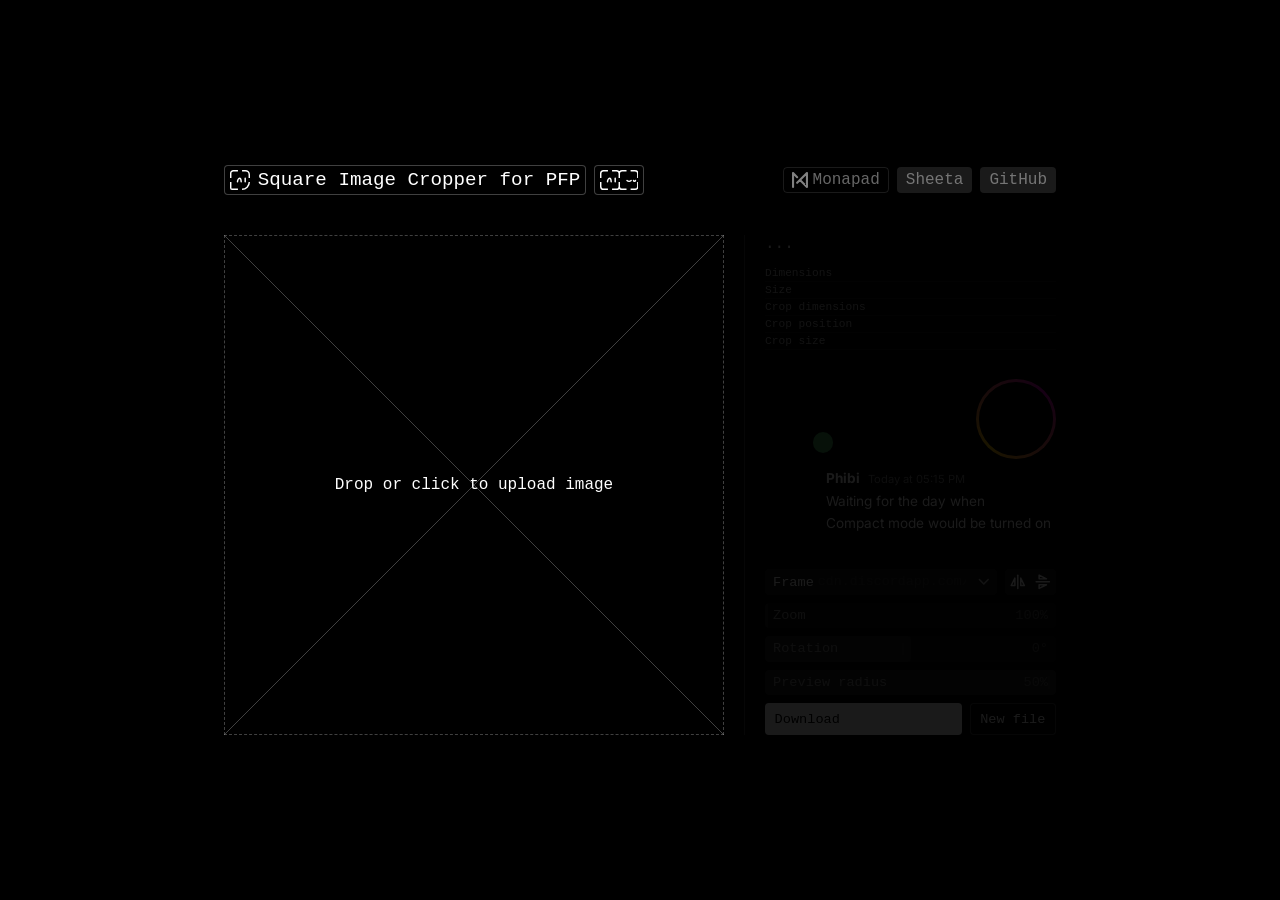
==== index.html @ 6162e7ca "merger update: reading mode, navigator, optimizations" ====
<!doctype html>
<html lang="ja">
  <head>
    <meta charset="UTF-8" />
    <meta name="viewport" content="width=device-width, initial-scale=1.0" />
    <meta name="google-site-verification" content="CbYcYiYRBtqbBzRcFrgow4wD0aZR5AceysXb3puyV5M" />
    <meta
      name="description"
      content="This website lets you crop images into a square while previewing how your icon will look as a social media profile picture."
    />
    <meta property="og:title" content="Free Square Image Cropper for Profile Pictures & Icons" />
    <meta
      property="og:description"
      content="This website lets you crop images into a square while previewing how your icon will look as a social media profile picture."
    />
    <meta property="og:type" content="website" />
    <meta property="og:url" content="https://sheetau.github.io/pfpcropper/" />
    <meta property="og:image" content="https://sheetau.github.io/pfpcropper/preview.png?v=2" />
    <meta property="og:image:secure_url" content="https://sheetau.github.io/pfpcropper/preview.png?v=2" />
    <meta property="og:image:type" content="image/png" />
    <meta name="twitter:card" content="summary_large_image" />
    <meta name="twitter:image" content="https://sheetau.github.io/pfpcropper/preview.png?v=2" />
    <script async src="https://www.googletagmanager.com/gtag/js?id=G-T2XVRM7D37"></script>
    <script>
      window.dataLayer = window.dataLayer || [];
      function gtag() {
        dataLayer.push(arguments);
      }
      gtag("js", new Date());
      gtag("config", "G-T2XVRM7D37");
    </script>

    <title>Free Square Image Cropper for Profile Pictures &amp; Icons</title>
    <link
      rel="icon"
      type="image/svg+xml"
      href='data:image/svg+xml,%3Csvg xmlns="http://www.w3.org/2000/svg" viewBox="0 0 27.68 27.68"%3E%3Cpath d="M11 1H4.64A3.64 3.64 0 0 0 1 4.64V11M1 16.68v8.18c0 1 .81 1.82 1.82 1.82H11M26.68 11V6.45A5.45 5.45 0 0 0 21.23 1h-4.55M16.68 26.68c5.52 0 10-4.48 10-10" fill="none" stroke="%23fff" stroke-miterlimit="10" stroke-width="2"/%3E%3Cpath d="M21.03 11.38v4.91M10.4 16.24c.04-1.79 1.13-4.71 2.93-4.71 1.36 0 2.01 1.84 2.15 4.77" fill="none" stroke="%23fff" stroke-linecap="round" stroke-miterlimit="10" stroke-width="2"/%3E%3C/svg%3E'
    />
    <link rel="preload" href="https://pvinis.github.io/iosevka-webfont/3.4.1/iosevka.css" as="style" />
    <link rel="stylesheet" href="https://pvinis.github.io/iosevka-webfont/3.4.1/iosevka.css" />
    <link rel="stylesheet" href="./shared.css" />
    <style>
      /* Reset */
      * {
        box-sizing: border-box;
        margin: 0;
        padding: 0;
      }

      /* Utilities */
      .u-flex {
        display: flex;
      }
      .u-inline-center {
        display: inline-flex;
        align-items: center;
        justify-content: center;
      }
      .u-center {
        align-items: center;
        justify-content: center;
      }
      .u-between {
        justify-content: space-between;
      }
      .u-column {
        flex-direction: column;
      }
      .u-wrap {
        flex-wrap: wrap;
      }
      .u-full {
        width: var(--size-full);
      }
      .u-fill {
        width: var(--size-full);
        height: var(--size-full);
      }
      .u-relative {
        position: relative;
      }
      .u-absolute {
        position: absolute;
      }
      .u-overflow-hidden {
        overflow: hidden;
      }
      .u-radius-sm {
        border-radius: var(--radius-sm);
      }
      .u-radius-xs {
        border-radius: var(--radius-xs);
      }
      .u-round {
        border-radius: var(--radius-full);
      }
      .u-clickable {
        cursor: pointer;
      }
      .u-no-border {
        border: none;
      }
      .u-control-bg {
        background: var(--color-white-10);
      }
      .u-text-muted {
        color: var(--color-text-muted);
      }
      .u-transition-bg {
        transition: var(--transition-background);
      }
      .u-transition-opacity {
        transition: var(--transition-opacity);
      }
      .u-icon-sm {
        width: var(--size-icon-sm);
        height: var(--size-icon-sm);
      }
      .u-plain-link {
        color: inherit;
        text-decoration: none;
      }
      .u-panel-section {
        width: var(--size-full);
      }
      .u-preview-avatar {
        position: relative;
        width: var(--size-social-avatar);
        height: var(--size-social-avatar);
        border-radius: var(--radius-full);
        cursor: pointer;
        transition: var(--transition-opacity);
      }
      .u-preview-avatar:hover {
        opacity: 0.75;
      }
      .u-icon-button {
        display: flex;
        align-items: center;
        justify-content: center;
        height: var(--size-full);
        width: var(--size-control-height);
        background: transparent;
        border: none;
        cursor: pointer;
      }

      /* Page shell */
      body {
        min-height: 100vh;
        padding: var(--space-5xl);
        display: flex;
        align-items: center;
        justify-content: center;
        background: var(--color-black);
        color: var(--color-white);
        font-family: var(--font-mono);
      }
      main {
        width: var(--size-main);
      }
      .header-row {
        gap: var(--space-xl);
        margin-bottom: var(--space-6xl);
      }
      .container {
        position: relative;
        flex-wrap: wrap;
      }

      /* Header */
      #links {
        gap: var(--space-md);
        color: var(--color-text-dim);
        font-size: var(--text-base);
      }
      #links a {
        padding: 0 var(--space-md);
        border: var(--border-transparent);
        background: var(--color-white-10);
        line-height: var(--line-link);
        text-align: center;
        transition: var(--transition-color), var(--transition-border);
      }
      #links a:hover,
      #links a:first-child:hover {
        border: var(--border-muted);
        color: var(--color-text-soft);
      }
      #links a:first-child {
        border: var(--border-soft);
        background: transparent;
        gap: var(--space-xs);
      }
      #links svg {
        height: var(--size-icon-xs);
        color: var(--color-white-50);
      }
      .mobile-break {
        display: none;
      }

      /* Cropper */
      .cropper-area {
        width: var(--size-cropper);
        height: var(--size-cropper);
      }
      .cropper-area.has-image {
        cursor: move;
      }
      #placeholder,
      #cropper-border {
        top: 0;
        left: 0;
        width: var(--size-cropper);
        height: var(--size-cropper);
        pointer-events: none;
      }
      #cropper-border {
        border: var(--border-crop);
        border-radius: var(--radius-none);
        transition: var(--transition-border);
        z-index: 3;
      }
      .cropper-area:not(.has-image):hover + #cropper-border {
        border: var(--border-crop-hover);
      }
      #upload-prompt {
        text-align: center;
      }
      #preview-image {
        display: none;
        user-select: none;
        -webkit-user-drag: none;
        transition: opacity var(--duration-medium);
      }
      #crop-edge-hint {
        inset: 0;
        border: var(--border-hint);
        mix-blend-mode: difference;
        opacity: 0;
        pointer-events: none;
        z-index: 2;
      }
      #crop-edge-hint.is-visible {
        animation: crop-edge-hint-fade var(--duration-medium) var(--ease-out) forwards;
      }

      /* Sidebar */
      .side {
        flex: 1;
        width: auto;
        min-width: 0;
        margin-left: var(--space-3xl);
        padding-left: var(--space-3xl);
        border-left: var(--border-muted);
        opacity: 0.1;
        pointer-events: none;
      }
      #file-name {
        display: -webkit-box;
        margin-bottom: var(--space-xl);
        overflow: hidden;
        font-size: var(--text-base);
        text-overflow: ellipsis;
        white-space: normal;
        word-break: break-all;
        -webkit-line-clamp: 2;
        -webkit-box-orient: vertical;
      }
      #description {
        color: var(--color-text-muted);
        font-size: var(--text-xs);
        line-height: var(--line-tight);
      }
      #description p {
        border-bottom: var(--border-soft);
      }

      /* Social previews */
      .social-icons {
        margin-bottom: var(--space-md);
      }
      .discord2 {
        width: var(--size-message-avatar);
        height: var(--size-message-avatar);
      }
      .discord-server {
        border-radius: var(--radius-none);
        mask: url(#blobMask);
        mask-size: var(--size-full) var(--size-full);
        mask-repeat: no-repeat;
        -webkit-mask: url(#blobMask);
        -webkit-mask-size: var(--size-full) var(--size-full);
        -webkit-mask-repeat: no-repeat;
      }
      .insta-ring {
        width: var(--size-insta-ring);
        height: var(--size-insta-ring);
        margin-top: var(--offset-insta-ring);
        padding: var(--space-3xs);
        background: conic-gradient(var(--color-insta-start), var(--color-insta-end), var(--color-insta-start));
        transform: rotate(45deg);
      }
      .insta-ring > .inner {
        background: var(--color-black);
      }
      .insta {
        transform: rotate(-45deg);
      }
      .preview-surface {
        position: absolute;
        inset: 0;
        width: var(--size-full);
        height: var(--size-full);
        display: block;
        border-radius: inherit;
        pointer-events: none;
        z-index: 0;
      }
      .online {
        right: 0;
        bottom: 0;
        width: calc(var(--size-social-avatar) / (10 / 3));
        height: calc(var(--size-social-avatar) / (10 / 3));
        background: var(--color-online);
        box-shadow: var(--shadow-online);
      }
      .frame {
        top: var(--offset-frame);
        left: var(--offset-frame);
        width: var(--size-frame);
        height: var(--size-frame);
        background: none;
        background-position: center;
        background-repeat: no-repeat;
        background-size: contain;
      }
      .online,
      .frame {
        z-index: 1;
      }
      .discord-message {
        font-family: var(--font-sans);
        font-size: var(--text-sm);
      }
      .message {
        padding-left: var(--space-2xl);
        line-height: var(--line-message);
      }
      .discord-name {
        font-weight: bold;
      }
      .discord-time {
        margin-left: var(--space-md);
        font-size: var(--text-xs);
        opacity: 0.5;
      }

      /* Controls */
      .controls,
      .control {
        gap: var(--space-md);
      }
      .input,
      .range-control,
      .frame-url-option {
        height: var(--size-control-height);
      }
      .input,
      .control,
      .buttons button {
        font-size: var(--text-sm);
      }
      .input {
        gap: var(--space-md);
      }
      .url-input {
        flex: 1;
        min-width: 0;
        padding: var(--space-xs) var(--space-sm);
        color: var(--color-text-muted);
        font-family: var(--font-mono);
      }
      .url-input:focus,
      .url-input:hover {
        background: var(--color-white-25);
      }
      .url-input::placeholder {
        color: var(--color-white-10);
      }
      .frame-url-select {
        flex: 1;
        min-width: 0;
      }
      .frame-url-label {
        top: var(--position-center);
        padding: 0 var(--space-md);
        transform: translateY(-50%);
        pointer-events: none;
        z-index: 1;
      }
      .frame-url-select .url-input {
        padding-left: var(--space-frame-label-left);
        padding-right: var(--space-link-brand-left);
      }
      .frame-url-toggle {
        top: 0;
        right: 0;
        color: var(--color-text-muted);
        border-radius: var(--radius-none) var(--radius-sm) var(--radius-sm) var(--radius-none);
        transition: var(--transition-color), var(--transition-transform), var(--transition-background);
      }
      .frame-url-toggle:hover,
      .icon-btn:hover {
        background: var(--color-white-10);
      }
      .frame-url-toggle svg {
        transition: var(--transition-transform);
      }
      .frame-url-select.is-open .frame-url-toggle svg {
        transform: rotate(180deg);
      }
      .frame-url-select.is-open .frame-url-menu {
        display: block;
      }
      .flip-buttons {
        height: var(--size-full);
      }
      .icon-btn {
        color: var(--color-white);
        outline: none;
      }
      .icon-btn.is-active {
        background: var(--color-white-25);
      }
      .control {
        -webkit-user-select: none;
        -ms-user-select: none;
        user-select: none;
      }
      .range-control {
        --range-progress: 0%;
      }
      .range-control:has(input:disabled) {
        opacity: 0.55;
      }
      .range-fill {
        inset: 0 auto 0 0;
        width: var(--range-progress);
        min-width: var(--size-range-fill-min);
        background: var(--color-white-15);
      }
      .range-fill::after {
        content: "";
        position: absolute;
        top: var(--position-quarter);
        right: var(--space-sm);
        width: var(--size-range-marker-width);
        height: var(--size-half);
        border-radius: var(--radius-pill);
        background: var(--color-white-10);
        transition: var(--transition-background);
      }
      .range-control:hover .range-fill {
        background: var(--color-white-25);
      }
      .range-control:hover .range-fill::after {
        background: var(--color-white-50);
      }
      .range-text {
        inset: 0;
        gap: var(--space-md);
        padding: 0 var(--space-md);
        pointer-events: none;
      }
      .range-value {
        opacity: 0.5;
      }
      input[type="range"] {
        -webkit-appearance: none;
        appearance: none;
        inset: 0;
        background: transparent;
        outline: none;
        opacity: 0;
      }
      input[type="range"]::-webkit-slider-thumb {
        -webkit-appearance: none;
        width: var(--size-thumb-width);
        height: var(--size-thumb-height);
      }
      input[type="range"]::-moz-range-thumb {
        width: var(--size-thumb-width);
        height: var(--size-thumb-height);
        border: none;
        background: transparent;
      }

      /* Actions */
      .buttons {
        gap: var(--space-md);
        height: var(--size-button-height);
      }
      .buttons button {
        position: relative;
        height: var(--size-full);
        padding: 0 var(--space-lg);
        overflow: hidden;
        justify-content: flex-start;
        color: inherit;
        font-family: var(--font-mono);
        text-align: left;
      }
      #download-btn {
        flex: 1;
        background: var(--color-white);
        color: var(--color-black);
        transition: var(--transition-background), var(--transition-box-shadow);
      }
      #download-btn:hover {
        background: var(--color-download-hover);
        box-shadow: 0 0 var(--space-5xl) var(--color-download-glow);
      }
      #download-btn::before {
        content: "";
        position: absolute;
        top: 0;
        left: var(--offset-shine-start);
        z-index: 1;
        display: none;
        width: var(--size-shine-width);
        height: var(--size-full);
        background: var(--color-white-50);
        animation: auto ease 0s 1 normal none running none;
        pointer-events: none;
        transform: skewX(-30deg);
      }
      #download-btn:hover::before {
        display: block;
        animation: var(--duration-shine) var(--ease-shine) 0s infinite normal none running shine;
      }
      #new-file-btn {
        border: var(--border-muted);
        background: var(--color-black);
        color: var(--color-white);
        transition: var(--transition-border);
      }
      #new-file-btn:hover {
        border: var(--border-strong);
      }
      #file-input {
        display: none;
      }

      /* Animations */
      @keyframes crop-edge-hint-fade {
        from {
          opacity: 1;
        }
        to {
          opacity: 0;
        }
      }
      /* Browser fixes */
      @supports (-moz-appearance: none) {
        .range-control {
          margin-bottom: var(--space-xl);
        }
        #download-btn {
          width: var(--size-download-firefox) !important;
        }
        #new-file-btn {
          width: var(--size-new-file-firefox) !important;
        }
      }

      /* Mobile */
      @media (max-width: 900px) {
        .header-row {
          margin-bottom: var(--space-5xl);
        }
        #page-title {
          align-items: flex-start;
          flex-direction: column;
        }
        .mobile-break {
          display: inline;
        }
        main {
          width: var(--size-full);
          max-width: var(--size-cropper-mobile);
          margin-bottom: var(--space-7xl);
        }
        .container {
          align-items: center;
          flex-direction: column;
        }
        .side {
          max-width: var(--size-full) !important;
          height: var(--size-cropper);
          margin-left: 0;
          padding-left: 0;
          border-left: none;
        }
        .cropper-area,
        #placeholder,
        #cropper-border {
          width: var(--size-full);
          max-width: var(--size-cropper-mobile);
          height: auto;
          aspect-ratio: 1 / 1;
          margin-bottom: var(--space-2xl);
        }
        .icon-preview {
          margin: var(--space-5xl) 0;
        }
        .discord2 {
          aspect-ratio: 1 / 1;
        }
      }
    </style>
  </head>
  <body>
    <main>
      <div class="header-row u-flex u-between u-center u-wrap u-full">
        <div class="page-title-group">
          <a
            id="page-title"
            class="page-title-link"
            href="./"
            aria-label="Reset Square Image Cropper"
          >
            <svg xmlns="http://www.w3.org/2000/svg" id="crop-icon" data-name="Layer 1" viewBox="0 0 27.68 27.68">
              <path
                d="M11 1H4.64A3.64 3.64 0 0 0 1 4.64V11M1 16.68v8.18c0 1 .81 1.82 1.82 1.82H11M26.68 11V6.45A5.45 5.45 0 0 0 21.23 1h-4.55M16.68 26.68c5.52 0 10-4.48 10-10"
                class="cls-2"
                style="fill: none; stroke: currentColor; stroke-miterlimit: 10; stroke-width: 2px"
              />
              <path
                d="M21.03 11.38v4.91M10.4 16.24c.04-1.79 1.13-4.71 2.93-4.71 1.36 0 2.01 1.84 2.15 4.77"
                class="cls-1"
                style="
                  stroke-linecap: round;
                  fill: none;
                  stroke: currentColor;
                  stroke-miterlimit: 10;
                  stroke-width: 2px;
                "
              />
            </svg>
            Square Image Cropper for PFP
          </a>
          <a
            id="image-merger-link"
            class="page-switcher"
            href="./imagemerger/"
            aria-label="Open Image Merger"
            title="Image Merger"
          >
            <svg xmlns="http://www.w3.org/2000/svg" viewBox="0 0 53.35 27.68" aria-hidden="true">
              <path
                d="M1 16.68v6c0 2.21 1.79 4 4 4h6M11 1H5C2.79 1 1 2.79 1 5v6M26.68 11V5c0-2.21-1.79-4-4-4h-6M16.68 26.68h6c2.21 0 4-1.79 4-4v-6M26.68 16.68v6c0 2.21 1.79 4 4 4h6M36.68 1h-6c-2.21 0-4 1.79-4 4v6M52.35 11V5c0-2.21-1.79-4-4-4h-6M42.35 26.68h6c2.21 0 4-1.79 4-4v-6"
                fill="none"
                stroke="currentColor"
                stroke-width="2"
                stroke-miterlimit="10"
              />
              <path
                d="M21.03 11.38v4.91M10.4 16.24c.04-1.79 1.13-4.71 2.93-4.71 1.36 0 2.01 1.84 2.15 4.77M49.11 14.36c-.08.68-.56 1.31-1.36 1.31s-1.29-.66-1.36-1.34M37.37 14.59c1.58 1.58 4.15 1.58 5.73 0"
                fill="none"
                stroke="currentColor"
                stroke-width="2"
                stroke-linecap="round"
                stroke-miterlimit="10"
              />
            </svg>
          </a>
        </div>
        <p id="links" class="u-flex">
          <a
            class="u-inline-center u-radius-sm u-plain-link u-text-muted u-relative"
            href="https://sheetau.github.io/monapad/"
            target="_blank"
            rel="noopener noreferrer"
            title="The text editor that thinks like a code editor"
          >
            <svg viewBox="0 0 22.91 22.91" fill="none" aria-hidden="true">
              <path
                d="M7.37 15.54 21.41 1.5v19.91l-9.96-9.96M7.37 7.37 1.5 1.5v19.91"
                stroke="currentColor"
                stroke-width="3"
                stroke-linecap="round"
                stroke-linejoin="round"
              ></path>
            </svg>
            Monapad</a
          ><a
            class="u-inline-center u-radius-sm u-plain-link u-text-muted"
            href="https://linktr.ee/sheetau"
            target="_blank"
            rel="noopener noreferrer"
            >Sheeta</a
          ><a
            class="u-inline-center u-radius-sm u-plain-link u-text-muted"
            href="https://github.com/sheetau/pfpcropper"
            target="_blank"
            rel="noopener noreferrer"
            >GitHub</a
          >
        </p>
      </div>

      <div class="container u-flex">
        <div id="placeholder" class="cross-lines u-absolute"></div>
        <div id="cropper" class="cropper-area u-relative u-flex u-center u-overflow-hidden u-clickable">
          <p id="upload-prompt">Drop or click to upload image</p>
          <img id="preview-image" class="u-absolute" alt="Preview" />
          <div id="crop-edge-hint" class="u-absolute u-round" aria-hidden="true"></div>
        </div>
        <div id="cropper-border" class="u-absolute" aria-hidden="true"></div>

        <div class="side u-flex u-column u-between">
          <div class="info u-panel-section">
            <p id="file-name" class="u-full">...</p>
            <div id="description">
              <p class="u-flex u-between"><span>Dimensions</span><span id="dimensions"></span></p>
              <p class="u-flex u-between"><span>Size</span><span id="size"></span></p>
              <p class="u-flex u-between"><span>Crop dimensions</span><span id="c-dimensions"></span></p>
              <p class="u-flex u-between"><span>Crop position</span><span id="c-position"></span></p>
              <p class="u-flex u-between"><span>Crop size</span><span id="c-size"></span></p>
            </div>
          </div>

          <div class="icon-preview u-panel-section">
            <div class="social-icons u-flex u-between">
              <div class="discord u-preview-avatar">
                <div class="frame u-absolute"></div>
                <div class="online u-absolute u-round"></div>
              </div>
              <div class="discord-server u-preview-avatar u-overflow-hidden"></div>
              <div class="insta-ring u-flex u-center u-round">
                <div class="inner u-fill u-flex u-center u-round">
                  <div class="insta u-preview-avatar u-overflow-hidden"></div>
                </div>
              </div>
            </div>
            <div class="discord-message u-flex">
              <div class="discord2 u-preview-avatar"><div class="frame u-absolute"></div></div>
              <div class="message">
                <span class="discord-name">Phibi</span><span class="discord-time">Today at 05:15 PM</span>
                <p>Waiting for the day when</p>
                <p>Compact mode would be turned on</p>
              </div>
            </div>
          </div>

          <div class="controls u-panel-section u-flex u-column">
            <div class="input u-flex u-center u-full">
              <div class="frame-url-select u-relative u-fill" id="frame-url-select">
                <span class="frame-url-label u-absolute">Frame</span>
                <input
                  type="url"
                  class="url-input u-fill u-control-bg u-no-border u-radius-sm u-transition-bg"
                  id="frameUrl"
                  placeholder="cdn.discordapp.com/avatar-decoration-presets/....png"
                  title="Enter the URL of a Discord frame preset (e.g. cdn.discordapp.com/avatar-decoration-presets/....png)"
                />
                <button
                  type="button"
                  class="frame-url-toggle u-icon-button u-absolute"
                  id="frame-url-toggle"
                  aria-label="Frame presets"
                  aria-expanded="false"
                >
                  <svg
                    xmlns="http://www.w3.org/2000/svg"
                    width="24"
                    height="24"
                    viewBox="0 0 24 24"
                    fill="none"
                    stroke="currentColor"
                    stroke-width="2"
                    stroke-linecap="round"
                    stroke-linejoin="round"
                    class="icon icon-tabler icons-tabler-outline icon-tabler-chevron-down u-icon-sm"
                  >
                    <path stroke="none" d="M0 0h24v24H0z" fill="none" />
                    <path d="M6 9l6 6l6 -6" />
                  </svg>
                </button>
                <div class="frame-url-menu popup-menu" id="frame-url-menu"></div>
              </div>
              <div class="flip-buttons u-flex u-control-bg u-radius-sm u-overflow-hidden">
                <button
                  type="button"
                  id="flip-h-btn"
                  class="icon-btn u-icon-button u-transition-bg"
                  title="Flip Horizontal"
                  aria-label="Flip Horizontal"
                >
                  <svg
                    xmlns="http://www.w3.org/2000/svg"
                    width="20"
                    height="20"
                    viewBox="0 0 24 24"
                    fill="none"
                    stroke="currentColor"
                    stroke-width="2"
                    stroke-linecap="round"
                    stroke-linejoin="round"
                    class="icon-tabler-flip-vertical u-icon-sm"
                  >
                    <path stroke="none" d="M0 0h24v24H0z" fill="none" />
                    <path d="M12 3l0 18" />
                    <path d="M16 7l0 10l5 0l-5 -10" />
                    <path d="M8 7l0 10l-5 0l5 -10" />
                  </svg>
                </button>
                <button
                  type="button"
                  id="flip-v-btn"
                  class="icon-btn u-icon-button u-transition-bg"
                  title="Flip Vertical"
                  aria-label="Flip Vertical"
                >
                  <svg
                    xmlns="http://www.w3.org/2000/svg"
                    width="20"
                    height="20"
                    viewBox="0 0 24 24"
                    fill="none"
                    stroke="currentColor"
                    stroke-width="2"
                    stroke-linecap="round"
                    stroke-linejoin="round"
                    class="icon-tabler-flip-horizontal u-icon-sm"
                  >
                    <path stroke="none" d="M0 0h24v24H0z" fill="none" />
                    <path d="M3 12l18 0" />
                    <path d="M7 16l10 0l-10 5l0 -5" />
                    <path d="M7 8l10 0l-10 -5l0 5" />
                  </svg>
                </button>
              </div>
            </div>
            <div class="control u-flex u-column u-full">
              <div class="range-control u-relative u-control-bg u-radius-sm u-overflow-hidden">
                <div class="range-fill u-absolute u-radius-sm u-transition-bg"></div>
                <div class="range-text u-absolute u-flex u-between u-center">
                  <span>Zoom</span><span class="range-value zoom-percent"></span>
                </div>
                <input
                  class="u-absolute u-fill u-clickable"
                  type="range"
                  id="zoom-range"
                  aria-label="Zoom"
                  min="100"
                  max="1000"
                  value="100"
                  disabled
                />
              </div>
              <div class="range-control u-relative u-control-bg u-radius-sm u-overflow-hidden">
                <div class="range-fill u-absolute u-radius-sm u-transition-bg"></div>
                <div class="range-text u-absolute u-flex u-between u-center">
                  <span>Rotation</span><span class="range-value rotate-degree"></span>
                </div>
                <input
                  class="u-absolute u-fill u-clickable"
                  type="range"
                  id="rotation-range"
                  aria-label="Rotation"
                  min="-180"
                  max="180"
                  value="0"
                  disabled
                />
              </div>
              <div class="range-control u-relative u-control-bg u-radius-sm u-overflow-hidden">
                <div class="range-fill u-absolute u-radius-sm u-transition-bg"></div>
                <div class="range-text u-absolute u-flex u-between u-center">
                  <span>Preview radius</span><span class="range-value prev-percent"></span>
                </div>
                <input
                  class="u-absolute u-fill u-clickable"
                  type="range"
                  id="prev-radius"
                  aria-label="Preview radius"
                  min="0"
                  max="50"
                  value="50"
                  disabled
                />
              </div>
            </div>

            <div class="buttons u-flex u-between u-full">
              <button
                type="button"
                id="download-btn"
                class="u-flex u-center u-radius-sm u-clickable u-no-border"
                disabled
              >
                Download
              </button>
              <button type="button" id="new-file-btn" class="u-flex u-center u-radius-sm u-clickable">New file</button>
            </div>
          </div>
        </div>
      </div>
    </main>

    <input type="file" id="file-input" accept="image/*" />

    <svg width="0" height="0">
      <defs>
        <mask id="blobMask" maskContentUnits="objectBoundingBox">
          <path
            d="M0 0.4363625 C0 0.2836225 0 0.20725125 0.0297255 0.14891175 C0.05587275 0.09759475 0.09759475 0.05587275 0.14891175 0.0297255 C0.20725125 0 0.2836225 0 0.4363625 0 H0.5636375 C0.7163775 0 0.79275 0 0.8510875 0.0297255 C0.902405 0.05587275 0.9441275 0.09759475 0.970275 0.14891175 C1 0.20725125 1 0.2836225 1 0.4363625 V0.5636375 C1 0.7163775 1 0.79275 0.970275 0.8510875 C0.9441275 0.902405 0.902405 0.9441275 0.8510875 0.970275 C0.79275 1 0.7163775 1 0.5636375 1 H0.4363625 C0.2836225 1 0.20725125 1 0.14891175 0.970275 C0.09759475 0.9441275 0.05587275 0.902405 0.0297255 0.8510875 C0 0.79275 0 0.7163775 0 0.5636375 V0.4363625 Z"
            fill="white"
          />
        </mask>
      </defs>
    </svg>

    <script>
      const cropperArea = document.getElementById("cropper");
      const cropperBorder = document.getElementById("cropper-border");
      const previewImage = document.getElementById("preview-image");
      const cropEdgeHint = document.getElementById("crop-edge-hint");
      const uploadPrompt = document.getElementById("upload-prompt");
      const fileInput = document.getElementById("file-input");
      const fileName = document.getElementById("file-name");
      const zoomRange = document.getElementById("zoom-range");
      const rotationRange = document.getElementById("rotation-range");
      const prevRange = document.getElementById("prev-radius");
      const flipHBtn = document.getElementById("flip-h-btn");
      const flipVBtn = document.getElementById("flip-v-btn");
      const downloadBtn = document.getElementById("download-btn");
      const newFileBtn = document.getElementById("new-file-btn");
      const sideEl = document.querySelector(".side");
      const zoomPer = document.querySelector(".zoom-percent");
      const rotateDeg = document.querySelector(".rotate-degree");
      const prevPer = document.querySelector(".prev-percent");
      const dimentsions = document.getElementById("dimensions");
      const size = document.getElementById("size");
      const cDimentsions = document.getElementById("c-dimensions");
      const cPosition = document.getElementById("c-position");
      const cSize = document.getElementById("c-size");

      const discord = document.querySelector(".discord");
      const discord2 = document.querySelector(".discord2");
      const discordServer = document.querySelector(".discord-server");
      const insta = document.querySelector(".insta");
      const previewTargets = [discord, discord2, discordServer, insta];
      const previewSurfaceState = new Map();
      const PREVIEW_RENDER_SCALE = 2;
      const EVEN_ROTATION_STEP = 2;
      const ROTATION_SNAP_INTERVAL = 45;
      const ROTATION_SNAP_THRESHOLD = 5;
      const CROP_SIZE_DEBOUNCE_MS = 120;
      const EDGE_EPSILON = 0.01;
      const PREVIEW_CORNER_SMOOTHING = 0.6;

      let savedRadius = localStorage.getItem("cropperRadius") || "50";
      prevRange.value = savedRadius;
      prevPer.textContent = `${savedRadius}%`;
      zoomPer.textContent = `${zoomRange.value}%`;
      rotateDeg.textContent = `${rotationRange.value}°`;

      let imageName = "";
      let isDragging = false;
      let startX = 0;
      let startY = 0;
      let startLocalOffsetX = 0;
      let startLocalOffsetY = 0;
      let currentImage = null;
      let lastTouchDistance = null;
      let cropSizeUpdateTimeout = null;
      let lastEdgeHintSignature = "";
      let imageState = {
        zoom: 1,
        rotation: 0,
        width: 0,
        height: 0,
        localOffsetX: 0,
        localOffsetY: 0,
        flipX: 1,
        flipY: 1,
      };

      const input = document.getElementById("frameUrl");
      const frameUrlSelect = document.getElementById("frame-url-select");
      const frameUrlToggle = document.getElementById("frame-url-toggle");
      const frameUrlMenu = document.getElementById("frame-url-menu");
      const frames = document.querySelectorAll(".frame");
      const frameUrlPresets = [
        {
          name: "Angel",
          url: "https://cdn.discordapp.com/avatar-decoration-presets/a_c86b11a49bb8057ce9c974a6f7ad658a.png",
        },
        {
          name: "Dark Roses",
          url: "https://cdn.discordapp.com/media/v1/collectibles-shop/1462116613653401775/animated",
        },
        {
          name: "Spray Doodles",
          url: "https://cdn.discordapp.com/media/v1/collectibles-shop/1506049399703474186/animated",
        },
        {
          name: "Git Gud",
          url: "https://cdn.discordapp.com/media/v1/collectibles-shop/1357589632581374042/animated",
        },
        {
          name: "LittleTwinStars",
          url: "https://cdn.discordapp.com/media/v1/collectibles-shop/1488244261362340101/animated",
        },
      ];
      const savedUrl = localStorage.getItem("frameUrl") || "";
      input.value = savedUrl;

      function applyFrameUrl() {
        const url = input.value.trim().split("?")[0];
        localStorage.setItem("frameUrl", url);
        frames.forEach((frame) => {
          frame.style.backgroundImage = url ? `url("${url}")` : "none";
        });
      }

      function closeFrameUrlMenu() {
        frameUrlSelect.classList.remove("is-open");
        frameUrlToggle.setAttribute("aria-expanded", "false");
      }

      function toggleFrameUrlMenu() {
        const isOpen = frameUrlSelect.classList.toggle("is-open");
        frameUrlToggle.setAttribute("aria-expanded", isOpen ? "true" : "false");
      }

      function renderFrameUrlPresets() {
        frameUrlPresets.forEach((preset) => {
          const option = document.createElement("button");
          option.type = "button";
          option.className = "frame-url-option popup-menu-option";
          option.textContent = preset.name;
          option.addEventListener("click", () => {
            input.value = preset.url;
            applyFrameUrl();
            closeFrameUrlMenu();
          });
          frameUrlMenu.appendChild(option);
        });
      }

      renderFrameUrlPresets();

      if (savedUrl) {
        applyFrameUrl();
      }

      input.addEventListener("input", () => {
        applyFrameUrl();
      });

      frameUrlToggle.addEventListener("click", () => {
        toggleFrameUrlMenu();
      });

      document.addEventListener("click", (e) => {
        if (!frameUrlSelect.contains(e.target)) {
          closeFrameUrlMenu();
        }
      });

      document.addEventListener("keydown", (e) => {
        if (e.key === "Escape") {
          closeFrameUrlMenu();
        }
      });

      function updateRangeBackground(range) {
        const value = ((range.value - range.min) / (range.max - range.min)) * 100;
        range.parentElement.style.setProperty("--range-progress", `${value}%`);
      }

      function getCropperMetrics() {
        return {
          width: cropperArea.offsetWidth,
          height: cropperArea.offsetHeight,
          centerX: cropperArea.offsetWidth / 2,
          centerY: cropperArea.offsetHeight / 2,
          previewRadius: Math.min(cropperArea.offsetWidth, cropperArea.offsetHeight) / 2,
        };
      }

      function getBaseImageSize(img) {
        const containerRatio = cropperArea.offsetWidth / cropperArea.offsetHeight;
        const imageRatio = img.width / img.height;

        if (imageRatio > containerRatio) {
          const height = cropperArea.offsetHeight;
          return { width: height * imageRatio, height };
        }

        const width = cropperArea.offsetWidth;
        return { width, height: width / imageRatio };
      }

      function getRotationRadians() {
        return (getVisualRotation() * Math.PI) / 180;
      }

      function getVisualRotation() {
        return imageState.rotation * imageState.flipX * imageState.flipY;
      }

      function rotateVector(x, y, radians) {
        const cos = Math.cos(radians);
        const sin = Math.sin(radians);
        return {
          x: x * cos - y * sin,
          y: x * sin + y * cos,
        };
      }

      function screenVectorToLocal(dx, dy) {
        const rotated = rotateVector(dx, dy, -getRotationRadians());
        return {
          x: rotated.x * imageState.flipX,
          y: rotated.y * imageState.flipY,
        };
      }

      function refreshImageSize() {
        if (!currentImage) return;
        const base = getBaseImageSize(currentImage);
        imageState.width = base.width * imageState.zoom;
        imageState.height = base.height * imageState.zoom;
      }

      function setZoomValue(value) {
        zoomRange.value = value;
        imageState.zoom = value / 100;
        zoomPer.textContent = `${value}%`;
        updateRangeBackground(zoomRange);
      }

      function setRotationValue(value) {
        rotationRange.value = value;
        imageState.rotation = value;
        rotateDeg.textContent = `${value}°`;
        updateRangeBackground(rotationRange);
      }

      function normalizeRotation(value) {
        return Math.max(-180, Math.min(180, value));
      }

      function snapRotationForSlider(value) {
        const snappedValue = Math.round(value / ROTATION_SNAP_INTERVAL) * ROTATION_SNAP_INTERVAL;
        return Math.abs(snappedValue - value) <= ROTATION_SNAP_THRESHOLD ? snappedValue : value;
      }

      function getNextWheelRotation(currentValue, direction) {
        const normalized = normalizeRotation(currentValue);
        if (normalized % EVEN_ROTATION_STEP !== 0) {
          return normalizeRotation(normalized + direction);
        }
        return normalizeRotation(normalized + direction * EVEN_ROTATION_STEP);
      }

      function getImagePixelScale() {
        if (!currentImage || !imageState.width) return 1;
        return currentImage.width / imageState.width;
      }

      function getOutputResolution() {
        return Math.max(1, Math.round(cropperArea.offsetWidth * getImagePixelScale()));
      }

      function toRadians(degrees) {
        return (degrees * Math.PI) / 180;
      }

      function formatPathNumber(value) {
        return Number(value.toFixed(4));
      }

      function getSquircleCornerParams(cornerRadius, cornerSmoothing, roundingAndSmoothingBudget) {
        if (!cornerRadius) {
          return { a: 0, b: 0, c: 0, d: 0, p: 0, arcSectionLength: 0, cornerRadius: 0 };
        }

        const maxCornerSmoothing = roundingAndSmoothingBudget / cornerRadius - 1;
        const smoothing = Math.max(0, Math.min(cornerSmoothing, maxCornerSmoothing));
        const p = Math.min((1 + smoothing) * cornerRadius, roundingAndSmoothingBudget);
        const arcMeasure = 90 * (1 - smoothing);
        const arcSectionLength = Math.sin(toRadians(arcMeasure / 2)) * cornerRadius * Math.sqrt(2);
        const angleAlpha = (90 - arcMeasure) / 2;
        const p3ToP4Distance = cornerRadius * Math.tan(toRadians(angleAlpha / 2));
        const angleBeta = 45 * smoothing;
        const c = p3ToP4Distance * Math.cos(toRadians(angleBeta));
        const d = c * Math.tan(toRadians(angleBeta));
        const b = (p - arcSectionLength - c - d) / 3;

        return {
          a: 2 * b,
          b,
          c,
          d,
          p,
          arcSectionLength,
          cornerRadius,
        };
      }

      function getSquirclePath(width, height, radiusPercent) {
        const roundingBudget = Math.min(width, height) / 2;
        const cornerRadius = Math.min(roundingBudget, (Math.min(width, height) * radiusPercent) / 100);
        const { a, b, c, d, p, arcSectionLength } = getSquircleCornerParams(
          cornerRadius,
          PREVIEW_CORNER_SMOOTHING,
          roundingBudget,
        );
        const r = formatPathNumber(cornerRadius);
        const values = {
          w: formatPathNumber(width),
          h: formatPathNumber(height),
          a: formatPathNumber(a),
          ab: formatPathNumber(a + b),
          abc: formatPathNumber(a + b + c),
          c: formatPathNumber(c),
          d: formatPathNumber(d),
          p: formatPathNumber(p),
          arc: formatPathNumber(arcSectionLength),
          r,
        };

        if (!cornerRadius) {
          return `M 0 0 H ${values.w} V ${values.h} H 0 Z`;
        }

        return [
          `M ${formatPathNumber(width - p)} 0`,
          `c ${values.a} 0 ${values.ab} 0 ${values.abc} ${values.d}`,
          `a ${values.r} ${values.r} 0 0 1 ${values.arc} ${values.arc}`,
          `c ${values.d} ${values.c} ${values.d} ${formatPathNumber(b + c)} ${values.d} ${values.abc}`,
          `L ${values.w} ${formatPathNumber(height - p)}`,
          `c 0 ${values.a} 0 ${values.ab} ${formatPathNumber(-d)} ${values.abc}`,
          `a ${values.r} ${values.r} 0 0 1 ${formatPathNumber(-arcSectionLength)} ${values.arc}`,
          `c ${formatPathNumber(-c)} ${values.d} ${formatPathNumber(-(b + c))} ${values.d} ${formatPathNumber(-(a + b + c))} ${values.d}`,
          `L ${values.p} ${values.h}`,
          `c ${formatPathNumber(-a)} 0 ${formatPathNumber(-(a + b))} 0 ${formatPathNumber(-(a + b + c))} ${formatPathNumber(-d)}`,
          `a ${values.r} ${values.r} 0 0 1 ${formatPathNumber(-arcSectionLength)} ${formatPathNumber(-arcSectionLength)}`,
          `c ${formatPathNumber(-d)} ${formatPathNumber(-c)} ${formatPathNumber(-d)} ${formatPathNumber(-(b + c))} ${formatPathNumber(-d)} ${formatPathNumber(-(a + b + c))}`,
          `L 0 ${values.p}`,
          `c 0 ${formatPathNumber(-a)} 0 ${formatPathNumber(-(a + b))} ${values.d} ${formatPathNumber(-(a + b + c))}`,
          `a ${values.r} ${values.r} 0 0 1 ${values.arc} ${formatPathNumber(-arcSectionLength)}`,
          `c ${values.c} ${formatPathNumber(-d)} ${formatPathNumber(b + c)} ${formatPathNumber(-d)} ${values.abc} ${formatPathNumber(-d)}`,
          "Z",
        ].join(" ");
      }

      function applyPreviewRadius(radius) {
        const numericRadius = Number(radius);
        cropperBorder.style.borderRadius = `${numericRadius}%`;

        const width = cropperArea.offsetWidth;
        const height = cropperArea.offsetHeight;
        if (!width || !height) return;

        const path = getSquirclePath(width, height, numericRadius);
        const clipPath = `path("${path}")`;
        cropperArea.style.clipPath = clipPath;
        cropperArea.style.webkitClipPath = clipPath;
      }

      function isDiagonalRotation() {
        const rotation = Math.abs(getVisualRotation()) % 90;
        return rotation > EDGE_EPSILON && 90 - rotation > EDGE_EPSILON;
      }

      function canShowEdgeHint() {
        return prevRange.value !== prevRange.max;
      }

      function getEdgeHintSignature() {
        return [
          imageState.width,
          imageState.height,
          imageState.localOffsetX,
          imageState.localOffsetY,
          imageState.rotation,
          imageState.flipX,
          imageState.flipY,
        ]
          .map((value) => Math.round(value * 100) / 100)
          .join(",");
      }

      function showEdgeHint(signature) {
        if (signature === lastEdgeHintSignature) return;
        lastEdgeHintSignature = signature;

        cropEdgeHint.classList.remove("is-visible");
        cropEdgeHint.offsetWidth;
        cropEdgeHint.classList.add("is-visible");
      }

      function hideEdgeHint() {
        lastEdgeHintSignature = "";
        cropEdgeHint.classList.remove("is-visible");
      }

      function clampImageState() {
        const { previewRadius } = getCropperMetrics();
        const maxOffsetX = Math.max(0, imageState.width / 2 - previewRadius);
        const maxOffsetY = Math.max(0, imageState.height / 2 - previewRadius);
        const nextOffsetX = Math.max(-maxOffsetX, Math.min(maxOffsetX, imageState.localOffsetX));
        const nextOffsetY = Math.max(-maxOffsetY, Math.min(maxOffsetY, imageState.localOffsetY));

        imageState.localOffsetX = nextOffsetX;
        imageState.localOffsetY = nextOffsetY;

        return (
          Math.abs(Math.abs(nextOffsetX) - maxOffsetX) <= EDGE_EPSILON ||
          Math.abs(Math.abs(nextOffsetY) - maxOffsetY) <= EDGE_EPSILON
        );
      }

      function renderPreviewImage() {
        const { centerX, centerY } = getCropperMetrics();
        const flippedOffset = {
          x: imageState.localOffsetX * imageState.flipX,
          y: imageState.localOffsetY * imageState.flipY,
        };
        const rotatedOffset = rotateVector(flippedOffset.x, flippedOffset.y, getRotationRadians());
        const imageCenterX = centerX - rotatedOffset.x;
        const imageCenterY = centerY - rotatedOffset.y;

        previewImage.style.width = `${imageState.width}px`;
        previewImage.style.height = `${imageState.height}px`;
        previewImage.style.left = `${imageCenterX}px`;
        previewImage.style.top = `${imageCenterY}px`;
        previewImage.style.transform = `translate(-50%, -50%) rotate(${getVisualRotation()}deg) scale(${imageState.flipX}, ${imageState.flipY})`;
        previewImage.style.transformOrigin = "center center";
      }

      function renderCurrentViewToCanvas(ctx, width, height) {
        if (!currentImage) return;

        const scale = width / cropperArea.offsetWidth;
        ctx.clearRect(0, 0, width, height);
        ctx.save();
        ctx.translate(width / 2, height / 2);
        ctx.scale(scale, scale);
        ctx.rotate(getRotationRadians());
        ctx.scale(imageState.flipX, imageState.flipY);
        ctx.drawImage(
          currentImage,
          -imageState.localOffsetX - imageState.width / 2,
          -imageState.localOffsetY - imageState.height / 2,
          imageState.width,
          imageState.height,
        );
        ctx.restore();
      }

      function getCropPositionInSource() {
        if (!currentImage) return null;

        const scale = getImagePixelScale();
        return {
          x: Math.max(0, Math.min(currentImage.width, currentImage.width / 2 + imageState.localOffsetX * scale)),
          y: Math.max(0, Math.min(currentImage.height, currentImage.height / 2 + imageState.localOffsetY * scale)),
        };
      }

      function updateCropInfo() {
        if (!currentImage) return;

        const outputResolution = getOutputResolution();
        cDimentsions.textContent = `${outputResolution} x ${outputResolution}`;

        const position = getCropPositionInSource();
        if (position) {
          cPosition.textContent = `${Math.round(position.x)}, ${Math.round(position.y)}`;
        }

        scheduleCropSizeUpdate(outputResolution);
      }

      function scheduleCropSizeUpdate(outputResolution) {
        if (cropSizeUpdateTimeout !== null) {
          clearTimeout(cropSizeUpdateTimeout);
        }

        cropSizeUpdateTimeout = setTimeout(() => {
          cropSizeUpdateTimeout = null;

          const canvas = document.createElement("canvas");
          const ctx = canvas.getContext("2d");
          canvas.width = outputResolution;
          canvas.height = outputResolution;
          renderCurrentViewToCanvas(ctx, canvas.width, canvas.height);

          canvas.toBlob(
            (blob) => {
              if (!blob) {
                cSize.textContent = "N/A";
                return;
              }
              requestAnimationFrame(() => {
                cSize.textContent =
                  blob.size >= 1024 * 1024
                    ? `${(blob.size / (1024 * 1024)).toFixed(2)} MB`
                    : `${(blob.size / 1024).toFixed(2)} KB`;
              });
            },
            currentImage.src.startsWith("data:image/png") ? "image/png" : "image/jpeg",
          );
        }, CROP_SIZE_DEBOUNCE_MS);
      }

      function applyImageState() {
        const isAtEdge = clampImageState();
        if (canShowEdgeHint() && isDiagonalRotation() && isAtEdge) {
          showEdgeHint(getEdgeHintSignature());
        } else if (!canShowEdgeHint()) {
          hideEdgeHint();
        } else {
          lastEdgeHintSignature = "";
        }
        renderPreviewImage();
        updateCropInfo();
      }

      function updateZoom(anchorX, anchorY) {
        if (!currentImage) return;

        const metrics = getCropperMetrics();
        const focusX = anchorX ?? metrics.centerX;
        const focusY = anchorY ?? metrics.centerY;
        const localPointer = screenVectorToLocal(focusX - metrics.centerX, focusY - metrics.centerY);

        const prevWidth = imageState.width;
        const prevHeight = imageState.height;
        const normalizedX = prevWidth ? (imageState.localOffsetX + localPointer.x) / prevWidth : 0;
        const normalizedY = prevHeight ? (imageState.localOffsetY + localPointer.y) / prevHeight : 0;

        imageState.zoom = parseInt(zoomRange.value, 10) / 100;
        refreshImageSize();

        imageState.localOffsetX = normalizedX * imageState.width - localPointer.x;
        imageState.localOffsetY = normalizedY * imageState.height - localPointer.y;

        applyImageState();
      }

      function updateRotation(value, options = {}) {
        if (!currentImage) return;
        const nextValue = options.fromSlider ? snapRotationForSlider(value) : value;
        setRotationValue(normalizeRotation(nextValue));
        applyImageState();
        syncPreviews();
      }

      function updateFlipButtonState(button, isActive) {
        button.classList.toggle("is-active", isActive);
        button.setAttribute("aria-pressed", isActive ? "true" : "false");
      }

      function syncFlipButtons() {
        updateFlipButtonState(flipHBtn, imageState.flipX === -1);
        updateFlipButtonState(flipVBtn, imageState.flipY === -1);
      }

      function toggleFlip(axis) {
        if (axis === "x") {
          imageState.flipX *= -1;
        } else {
          imageState.flipY *= -1;
        }

        syncFlipButtons();
        if (!currentImage) return;
        applyImageState();
        syncPreviews();
      }

      function beginDrag(clientX, clientY) {
        isDragging = true;
        startX = clientX;
        startY = clientY;
        startLocalOffsetX = imageState.localOffsetX;
        startLocalOffsetY = imageState.localOffsetY;
      }

      function continueDrag(clientX, clientY) {
        if (!isDragging) return;
        const deltaX = clientX - startX;
        const deltaY = clientY - startY;
        const localDelta = screenVectorToLocal(deltaX, deltaY);

        imageState.localOffsetX = startLocalOffsetX - localDelta.x;
        imageState.localOffsetY = startLocalOffsetY - localDelta.y;
        applyImageState();
        syncPreviews();
      }

      function getPreviewSurface(target) {
        let surfaceState = previewSurfaceState.get(target);
        if (surfaceState) {
          return surfaceState;
        }

        const canvas = document.createElement("canvas");
        canvas.className = "preview-surface";
        target.prepend(canvas);
        surfaceState = {
          canvas,
          ctx: canvas.getContext("2d"),
          width: 0,
          height: 0,
        };
        previewSurfaceState.set(target, surfaceState);
        return surfaceState;
      }

      function resizePreviewSurface(surfaceState, target) {
        const renderScale = window.devicePixelRatio * PREVIEW_RENDER_SCALE;
        const targetWidth = Math.max(1, Math.round(target.clientWidth * renderScale));
        const targetHeight = Math.max(1, Math.round(target.clientHeight * renderScale));

        if (surfaceState.width === targetWidth && surfaceState.height === targetHeight) {
          return;
        }

        surfaceState.width = targetWidth;
        surfaceState.height = targetHeight;
        surfaceState.canvas.width = targetWidth;
        surfaceState.canvas.height = targetHeight;
      }

      updateRangeBackground(zoomRange);
      updateRangeBackground(rotationRange);
      updateRangeBackground(prevRange);
      syncFlipButtons();

      cropperArea.addEventListener("dragover", (e) => {
        e.preventDefault();
        e.stopPropagation();
        cropperBorder.style.border = "1px dashed rgba(255, 255, 255, 1)";
        previewImage.style.opacity = "0.5";
      });

      cropperArea.addEventListener("dragleave", (e) => {
        e.preventDefault();
        e.stopPropagation();
        cropperBorder.style.border = cropperArea.classList.contains("has-image")
          ? "1px dashed rgba(255, 255, 255, 0)"
          : "";
        previewImage.style.opacity = "";
      });

      cropperArea.addEventListener("drop", (e) => {
        e.preventDefault();
        e.stopPropagation();
        cropperBorder.style.border = cropperArea.classList.contains("has-image")
          ? "1px dashed rgba(255, 255, 255, 0)"
          : "";
        previewImage.style.opacity = "";

        if (e.dataTransfer.files && e.dataTransfer.files[0]) {
          handleFile(e.dataTransfer.files[0]);
        }
      });

      cropperArea.addEventListener("click", () => {
        if (!cropperArea.classList.contains("has-image")) {
          fileInput.click();
        }
      });

      fileInput.addEventListener("change", () => {
        if (fileInput.files && fileInput.files[0]) {
          handleFile(fileInput.files[0]);
        }
      });

      cropperArea.addEventListener("mousedown", (e) => {
        if (!cropperArea.classList.contains("has-image")) return;
        beginDrag(e.clientX, e.clientY);
        e.preventDefault();
      });

      document.addEventListener("mousemove", (e) => {
        continueDrag(e.clientX, e.clientY);
      });

      document.addEventListener("mouseup", () => {
        isDragging = false;
      });

      cropperArea.addEventListener(
        "touchstart",
        (e) => {
          if (!cropperArea.contains(e.target) || !cropperArea.classList.contains("has-image")) return;

          if (e.touches.length === 1) {
            beginDrag(e.touches[0].clientX, e.touches[0].clientY);
          } else if (e.touches.length === 2) {
            lastTouchDistance = Math.hypot(
              e.touches[0].clientX - e.touches[1].clientX,
              e.touches[0].clientY - e.touches[1].clientY,
            );
          }

          e.preventDefault();
        },
        { passive: false },
      );

      document.addEventListener(
        "touchmove",
        (e) => {
          if (!cropperArea.contains(e.target) || !cropperArea.classList.contains("has-image")) return;

          if (e.touches.length === 1 && isDragging) {
            continueDrag(e.touches[0].clientX, e.touches[0].clientY);
          } else if (e.touches.length === 2) {
            const currentDistance = Math.hypot(
              e.touches[0].clientX - e.touches[1].clientX,
              e.touches[0].clientY - e.touches[1].clientY,
            );

            if (lastTouchDistance !== null) {
              const delta = currentDistance - lastTouchDistance;
              if (Math.abs(delta) > 2) {
                const rect = cropperArea.getBoundingClientRect();
                const centerX = (e.touches[0].clientX + e.touches[1].clientX) / 2 - rect.left;
                const centerY = (e.touches[0].clientY + e.touches[1].clientY) / 2 - rect.top;
                const newZoom = Math.max(100, Math.min(1000, parseInt(zoomRange.value, 10) + delta));
                setZoomValue(newZoom);
                updateZoom(centerX, centerY);
                syncPreviews();
              }
            }

            lastTouchDistance = currentDistance;
          }

          e.preventDefault();
        },
        { passive: false },
      );

      document.addEventListener("touchend", () => {
        isDragging = false;
        lastTouchDistance = null;
      });

      cropperArea.addEventListener("wheel", (e) => {
        if (!cropperArea.classList.contains("has-image")) return;

        e.preventDefault();
        const rect = cropperArea.getBoundingClientRect();
        const mouseX = e.clientX - rect.left;
        const mouseY = e.clientY - rect.top;

        if (e.shiftKey) {
          const direction = e.deltaY > 0 ? -1 : 1;
          const nextRotation = getNextWheelRotation(parseInt(rotationRange.value, 10), direction);
          updateRotation(nextRotation);
          return;
        }

        const delta = e.deltaY > 0 ? -20 : 20;
        const newZoom = Math.max(100, Math.min(1000, parseInt(zoomRange.value, 10) + delta));
        setZoomValue(newZoom);
        updateZoom(mouseX, mouseY);
        syncPreviews();
      });

      zoomRange.addEventListener("input", () => {
        updateRangeBackground(zoomRange);
        zoomPer.textContent = `${zoomRange.value}%`;
        updateZoom(cropperArea.offsetWidth / 2, cropperArea.offsetHeight / 2);
        syncPreviews();
      });

      rotationRange.addEventListener("input", () => {
        updateRotation(parseInt(rotationRange.value, 10), { fromSlider: true });
      });

      flipHBtn.addEventListener("click", () => {
        toggleFlip("x");
      });

      flipVBtn.addEventListener("click", () => {
        toggleFlip("y");
      });

      window.addEventListener("resize", () => {
        if (!cropperArea.classList.contains("has-image")) return;
        applyPreviewRadius(savedRadius);
      });

      prevRange.addEventListener("input", () => {
        applyPreviewRadius(prevRange.value);
        prevPer.textContent = `${prevRange.value}%`;
        savedRadius = prevRange.value;
        localStorage.setItem("cropperRadius", prevRange.value);
        updateRangeBackground(prevRange);
        if (!canShowEdgeHint()) {
          hideEdgeHint();
        }
      });

      function setCropperRadius(element, radius) {
        element.addEventListener("click", () => {
          applyPreviewRadius(radius);
          prevPer.textContent = `${radius}%`;
          prevRange.value = radius;
          savedRadius = prevRange.value;
          localStorage.setItem("cropperRadius", radius);
          updateRangeBackground(prevRange);
          if (!canShowEdgeHint()) {
            hideEdgeHint();
          }
        });
      }

      setCropperRadius(discordServer, 27);
      setCropperRadius(discord, 50);
      setCropperRadius(discord2, 50);
      setCropperRadius(insta, 50);

      newFileBtn.addEventListener("click", () => {
        fileInput.click();
      });

      function getDownloadFileName(extension) {
        const outputResolution = getOutputResolution();
        const position = getCropPositionInSource();
        const cropX = position ? Math.round(position.x) : 0;
        const cropY = position ? Math.round(position.y) : 0;
        const rotation = imageState.rotation ? `-r${imageState.rotation}` : "";
        const flipX = imageState.flipX === -1 ? "-fh" : "";
        const flipY = imageState.flipY === -1 ? "-fv" : "";
        const baseName = imageName.replace(/\.[^/.]+$/, "");

        return `${baseName}-x${cropX}-y${cropY}-s${outputResolution}${rotation}${flipX}${flipY}.${extension}`;
      }

      downloadBtn.addEventListener("click", () => {
        const canvas = document.createElement("canvas");
        const ctx = canvas.getContext("2d");
        const outputResolution = getOutputResolution();
        canvas.width = outputResolution;
        canvas.height = outputResolution;
        renderCurrentViewToCanvas(ctx, canvas.width, canvas.height);

        const link = document.createElement("a");
        const isPNG = currentImage.src.startsWith("data:image/png");
        const extension = isPNG ? "png" : "jpg";
        const mimeType = isPNG ? "image/png" : "image/jpeg";

        link.download = getDownloadFileName(extension);
        link.href = canvas.toDataURL(mimeType);
        link.click();
      });

      function handleFile(file) {
        if (!file.type.match("image.*")) {
          alert("please select image file.");
          return;
        }

        const reader = new FileReader();
        reader.onload = (e) => {
          const img = new Image();
          img.onload = () => {
            currentImage = img;
            displayImage(img);
          };
          img.src = e.target.result;
        };
        reader.readAsDataURL(file);

        fileName.textContent = file.name;
        imageName = file.name;
        size.textContent =
          file.size >= 1024 * 1024
            ? `${(file.size / (1024 * 1024)).toFixed(2)} MB`
            : `${(file.size / 1024).toFixed(2)} KB`;
      }

      function displayImage(img) {
        uploadPrompt.style.display = "none";
        cropperArea.classList.add("has-image");
        cropperBorder.style.border = "1px dashed rgba(255, 255, 255, 0)";
        applyPreviewRadius(savedRadius);
        previewImage.style.display = "block";
        previewImage.src = img.src;
        sideEl.style.opacity = "1";
        sideEl.style.pointerEvents = "auto";
        dimentsions.textContent = `${img.width} x ${img.height}`;

        downloadBtn.disabled = false;
        zoomRange.disabled = false;
        rotationRange.disabled = false;
        prevRange.disabled = false;

        setZoomValue(100);
        setRotationValue(0);
        imageState.flipX = 1;
        imageState.flipY = 1;
        syncFlipButtons();
        prevRange.value = savedRadius;
        prevPer.textContent = `${savedRadius}%`;
        updateRangeBackground(prevRange);

        imageState.localOffsetX = 0;
        imageState.localOffsetY = 0;
        refreshImageSize();
        applyImageState();
        syncPreviews();
      }

      let syncRequested = false;
      function syncPreviews() {
        if (syncRequested || !currentImage) return;
        syncRequested = true;

        requestAnimationFrame(() => {
          syncRequested = false;

          for (const target of previewTargets) {
            const surfaceState = getPreviewSurface(target);
            resizePreviewSurface(surfaceState, target);
            renderCurrentViewToCanvas(surfaceState.ctx, surfaceState.canvas.width, surfaceState.canvas.height);
          }
        });
      }
    </script>
  </body>
</html>
---- shared.css ----
@import url("https://fonts.googleapis.com/css2?family=Inter&display=swap");

:root {
  --font-sans: "Inter", "Noto Sans JP", sans-serif;
  --font-mono: Iosevka Web, "Courier New", monospace;
  --color-black: #000;
  --color-white: #fff;
  --color-panel: rgb(18, 18, 18);
  --color-online: rgb(67, 162, 90);
  --color-insta-start: #d300c5;
  --color-insta-end: #ffca00;
  --color-download-hover: #d0d6e0;
  --color-download-glow: color-mix(in srgb, #edecec, transparent 80%);
  --color-text-dim: rgba(255, 255, 255, 0.4);
  --color-text-soft: rgba(255, 255, 255, 0.6);
  --color-text-muted: rgba(255, 255, 255, 0.7);
  --color-text-option: rgba(255, 255, 255, 0.75);
  --color-white-00: rgba(255, 255, 255, 0);
  --color-white-10: rgba(255, 255, 255, 0.1);
  --color-white-15: rgba(255, 255, 255, 0.15);
  --color-white-25: rgba(255, 255, 255, 0.25);
  --color-white-50: rgba(255, 255, 255, 0.5);
  --color-white-75: rgba(255, 255, 255, 0.75);
  --color-black-75: rgba(0, 0, 0, 0.75);
  --color-shadow-solid: rgba(0, 0, 0, 1);
  --text-xs: 0.7rem;
  --text-sm: 0.85rem;
  --text-base: 1rem;
  --text-title-mobile: 1.2rem;
  --line-tight: 1rem;
  --line-message: 1.4rem;
  --line-link: 1.5rem;
  --line-title: 1.5;
  --space-3xs: 0.2rem;
  --space-2xs: 0.25rem;
  --space-xs: 0.3rem;
  --space-sm: 0.4rem;
  --space-md: 0.5rem;
  --space-lg: 0.6rem;
  --space-xl: 0.75rem;
  --space-2xl: 1rem;
  --space-3xl: 1.25rem;
  --space-5xl: 2rem;
  --space-6xl: 2.5rem;
  --space-7xl: 3rem;
  --space-link-brand-left: 1.9rem;
  --space-frame-label-left: 3.3rem;
  --size-main: 52rem;
  --size-full: 100%;
  --size-half: 50%;
  --size-cropper: 500px;
  --size-cropper-mobile: 300px;
  --size-social-avatar: 4.25rem;
  --size-message-avatar: 2.8rem;
  --size-insta-ring: 5rem;
  --size-control-height: 1.6rem;
  --size-button-height: 2rem;
  --size-icon-xs: 1rem;
  --size-icon-sm: 1.1rem;
  --size-icon-md: 1.25rem;
  --size-thumb-width: 1rem;
  --size-thumb-height: 1.8rem;
  --size-range-fill-min: 0.2rem;
  --size-range-marker-width: 2px;
  --size-frame: 120%;
  --size-download-firefox: 72%;
  --size-new-file-firefox: 25%;
  --size-shine-width: 30%;
  --radius-none: 0;
  --radius-xs: 0.1rem;
  --radius-sm: 0.25rem;
  --radius-full: 50%;
  --radius-pill: 9999px;
  --border-transparent: solid 1px var(--color-white-00);
  --border-soft: solid 1px var(--color-white-10);
  --border-panel: solid 1px var(--color-white-15);
  --border-muted: solid 1px var(--color-white-25);
  --border-strong: solid 1px var(--color-white-50);
  --border-crop: 1px dashed var(--color-white-25);
  --border-crop-hover: 1px dashed var(--color-white-75);
  --border-hint: 1px solid var(--color-white);
  --shadow-menu: 0 var(--space-2xs) var(--space-2xl) var(--color-shadow-solid);
  --shadow-online: 0 0 0 var(--space-sm) var(--color-black);
  --offset-frame: -10%;
  --offset-insta-ring: -0.375rem;
  --offset-shine-start: -50%;
  --offset-shine-end: 120%;
  --line-placeholder: 0.5px;
  --position-quarter: 25%;
  --position-center: 50%;
  --duration-fast: 0.2s;
  --duration-medium: 0.5s;
  --duration-shine: 2s;
  --ease-out: ease-out;
  --ease-shine: cubic-bezier(0.5, 0, 1, 1);
  --transition-background: background var(--duration-fast);
  --transition-border: border var(--duration-fast);
  --transition-color: color var(--duration-fast);
  --transition-opacity: opacity var(--duration-fast);
  --transition-transform: transform var(--duration-fast);
  --transition-box-shadow: box-shadow var(--duration-fast);
}

.page-title-group {
  display: flex;
  align-items: stretch;
  gap: var(--space-md);
}

.page-title-link {
  display: flex;
  align-items: center;
  gap: var(--space-md);
  padding: 0 var(--space-xs);
  border: var(--border-muted);
  border-radius: var(--radius-sm);
  background: var(--color-black);
  color: inherit;
  font-size: var(--text-title-mobile);
  font-weight: 400;
  line-height: var(--line-title);
  cursor: pointer;
  text-decoration: none;
  transition: var(--transition-opacity), var(--transition-border);
}

.page-title-link:hover {
  border: var(--border-strong);
}

.page-title-link svg,
.page-switcher svg {
  width: auto;
  height: var(--size-icon-md);
}

.page-switcher {
  display: flex;
  align-items: center;
  justify-content: center;
  padding: 0 var(--space-xs);
  border: var(--border-muted);
  border-radius: var(--radius-sm);
  background: var(--color-black);
  color: inherit;
  cursor: pointer;
  text-decoration: none;
  transition: var(--transition-opacity), var(--transition-border);
}

.page-switcher:hover {
  border: var(--border-strong);
}

.popup-menu {
  position: absolute;
  top: calc(100% + var(--space-2xs));
  right: 0;
  left: 0;
  z-index: 5;
  display: none;
  padding: var(--space-3xs);
  border: var(--border-panel);
  border-radius: var(--radius-sm);
  background: var(--color-panel);
  box-shadow: var(--shadow-menu);
}

.popup-menu-option {
  display: block;
  width: 100%;
  padding: 0 var(--space-sm);
  border: 0;
  border-radius: var(--radius-xs);
  background: transparent;
  color: var(--color-text-option);
  cursor: pointer;
  font: inherit;
  text-align: left;
}

.popup-menu-option:hover,
.popup-menu-option:focus-visible {
  background: var(--color-white-10);
}

.cross-lines {
  background:
    linear-gradient(
      to top right,
      transparent calc(var(--position-center) - var(--line-placeholder)),
      var(--color-white-25) var(--position-center),
      transparent calc(var(--position-center) + var(--line-placeholder))
    ),
    linear-gradient(
      to bottom right,
      transparent calc(var(--position-center) - var(--line-placeholder)),
      var(--color-white-25) var(--position-center),
      transparent calc(var(--position-center) + var(--line-placeholder))
    );
  background-size: 100% 100%;
  background-repeat: no-repeat;
}

@keyframes shine {
  0% {
    left: var(--offset-shine-start);
  }
  50%,
  100% {
    left: var(--offset-shine-end);
  }
}
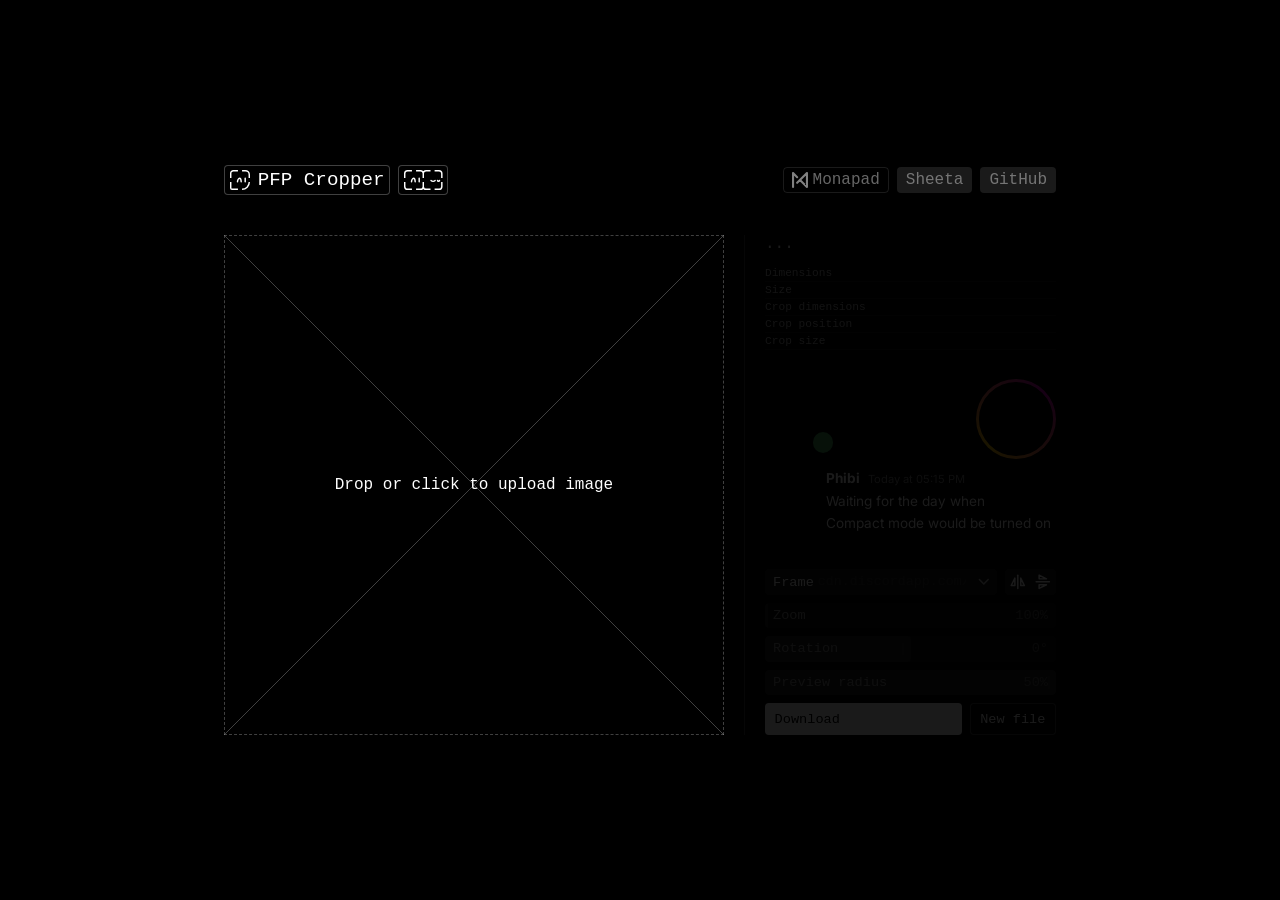
==== commit 33f5ffba: "mobile fix" ====
--- a/index.html
+++ b/index.html
@@ -581,8 +581,8 @@
           margin-bottom: var(--space-5xl);
         }
         #page-title {
-          align-items: flex-start;
-          flex-direction: column;
+          align-items: center;
+          flex-direction: row;
         }
         .mobile-break {
           display: inline;
@@ -625,12 +625,7 @@
     <main>
       <div class="header-row u-flex u-between u-center u-wrap u-full">
         <div class="page-title-group">
-          <a
-            id="page-title"
-            class="page-title-link"
-            href="./"
-            aria-label="Reset Square Image Cropper"
-          >
+          <a id="page-title" class="page-title-link" href="./" aria-label="Reset PFP Cropper">
             <svg xmlns="http://www.w3.org/2000/svg" id="crop-icon" data-name="Layer 1" viewBox="0 0 27.68 27.68">
               <path
                 d="M11 1H4.64A3.64 3.64 0 0 0 1 4.64V11M1 16.68v8.18c0 1 .81 1.82 1.82 1.82H11M26.68 11V6.45A5.45 5.45 0 0 0 21.23 1h-4.55M16.68 26.68c5.52 0 10-4.48 10-10"
@@ -649,7 +644,7 @@
                 "
               />
             </svg>
-            Square Image Cropper for PFP
+            PFP Cropper
           </a>
           <a
             id="image-merger-link"
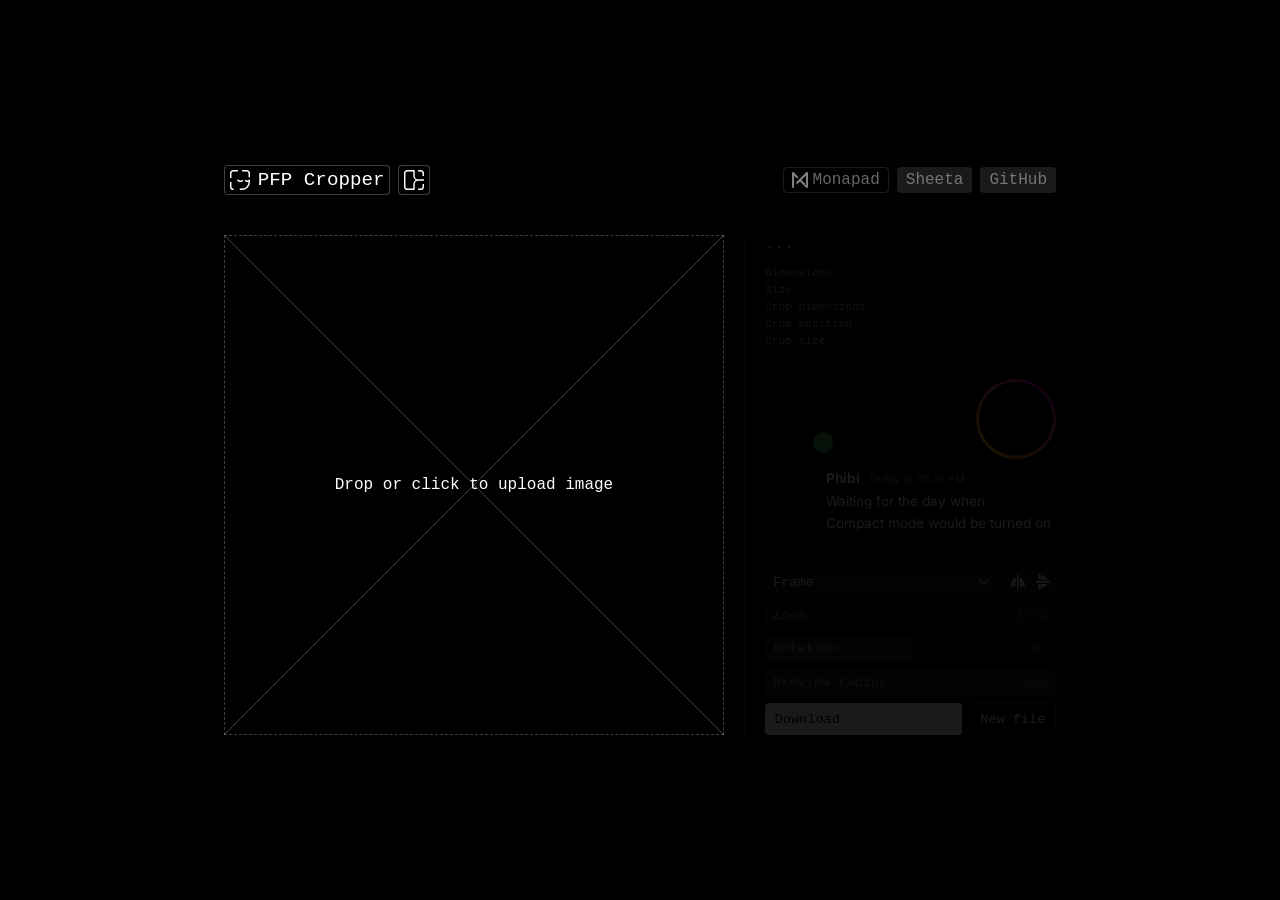
==== commit 23b48efa: "new favicon" ====
--- a/index.html
+++ b/index.html
@@ -6,12 +6,12 @@
     <meta name="google-site-verification" content="CbYcYiYRBtqbBzRcFrgow4wD0aZR5AceysXb3puyV5M" />
     <meta
       name="description"
-      content="This website lets you crop images into a square while previewing how your icon will look as a social media profile picture."
+      content="The website lets you crop images into a square while previewing how your icon will look as a social media profile picture."
     />
     <meta property="og:title" content="Free Square Image Cropper for Profile Pictures & Icons" />
     <meta
       property="og:description"
-      content="This website lets you crop images into a square while previewing how your icon will look as a social media profile picture."
+      content="The website lets you crop images into a square while previewing how your icon will look as a social media profile picture."
     />
     <meta property="og:type" content="website" />
     <meta property="og:url" content="https://sheetau.github.io/pfpcropper/" />
@@ -34,7 +34,7 @@
     <link
       rel="icon"
       type="image/svg+xml"
-      href='data:image/svg+xml,%3Csvg xmlns="http://www.w3.org/2000/svg" viewBox="0 0 27.68 27.68"%3E%3Cpath d="M11 1H4.64A3.64 3.64 0 0 0 1 4.64V11M1 16.68v8.18c0 1 .81 1.82 1.82 1.82H11M26.68 11V6.45A5.45 5.45 0 0 0 21.23 1h-4.55M16.68 26.68c5.52 0 10-4.48 10-10" fill="none" stroke="%23fff" stroke-miterlimit="10" stroke-width="2"/%3E%3Cpath d="M21.03 11.38v4.91M10.4 16.24c.04-1.79 1.13-4.71 2.93-4.71 1.36 0 2.01 1.84 2.15 4.77" fill="none" stroke="%23fff" stroke-linecap="round" stroke-miterlimit="10" stroke-width="2"/%3E%3C/svg%3E'
+      href='data:image/svg+xml,%3Csvg xmlns="http://www.w3.org/2000/svg" viewBox="0 0 27.68 27.68"%3E%3Cpath d="M1,16.68v6c0,2.21,1.79,4,4,4M11,1h-6c-2.21,0-4,1.79-4,4v6M26.68,9.88v-4.88c0-2.21-1.79-4-4-4h-6M13.63,26.68h3.04c5.52,0,10-4.48,10-10v-2.42" fill="none" stroke="%23fff" stroke-miterlimit="10" stroke-width="2"/%3E%3Cpath d="M26.68,14.26c-.32.88-1.18,1.39-2.02,1.39-1.26,0-1.98-.28-2.85-.96M17.19,14.75c-.59.7-1.57,1-2.64.92-1.6-.11-2.5-.5-3.56-1.38" fill="none" stroke="%23fff" stroke-linecap="round" stroke-miterlimit="10" stroke-width="2"/%3E%3C/svg%3E'
     />
     <link rel="preload" href="https://pvinis.github.io/iosevka-webfont/3.4.1/iosevka.css" as="style" />
     <link rel="stylesheet" href="https://pvinis.github.io/iosevka-webfont/3.4.1/iosevka.css" />
@@ -628,12 +628,12 @@
           <a id="page-title" class="page-title-link" href="./" aria-label="Reset PFP Cropper">
             <svg xmlns="http://www.w3.org/2000/svg" id="crop-icon" data-name="Layer 1" viewBox="0 0 27.68 27.68">
               <path
-                d="M11 1H4.64A3.64 3.64 0 0 0 1 4.64V11M1 16.68v8.18c0 1 .81 1.82 1.82 1.82H11M26.68 11V6.45A5.45 5.45 0 0 0 21.23 1h-4.55M16.68 26.68c5.52 0 10-4.48 10-10"
+                d="M1,16.68v6c0,2.21,1.79,4,4,4M11,1h-6c-2.21,0-4,1.79-4,4v6M26.68,9.88v-4.88c0-2.21-1.79-4-4-4h-6M13.63,26.68h3.04c5.52,0,10-4.48,10-10v-2.42"
                 class="cls-2"
                 style="fill: none; stroke: currentColor; stroke-miterlimit: 10; stroke-width: 2px"
               />
               <path
-                d="M21.03 11.38v4.91M10.4 16.24c.04-1.79 1.13-4.71 2.93-4.71 1.36 0 2.01 1.84 2.15 4.77"
+                d="M26.68,14.26c-.32.88-1.18,1.39-2.02,1.39-1.26,0-1.98-.28-2.85-.96M17.19,14.75c-.59.7-1.57,1-2.64.92-1.6-.11-2.5-.5-3.56-1.38"
                 class="cls-1"
                 style="
                   stroke-linecap: round;
@@ -653,20 +653,20 @@
             aria-label="Open Image Merger"
             title="Image Merger"
           >
-            <svg xmlns="http://www.w3.org/2000/svg" viewBox="0 0 53.35 27.68" aria-hidden="true">
+            <svg xmlns="http://www.w3.org/2000/svg" viewBox="0 0 27.68 27.68" aria-hidden="true">
               <path
-                d="M1 16.68v6c0 2.21 1.79 4 4 4h6M11 1H5C2.79 1 1 2.79 1 5v6M26.68 11V5c0-2.21-1.79-4-4-4h-6M16.68 26.68h6c2.21 0 4-1.79 4-4v-6M26.68 16.68v6c0 2.21 1.79 4 4 4h6M36.68 1h-6c-2.21 0-4 1.79-4 4v6M52.35 11V5c0-2.21-1.79-4-4-4h-6M42.35 26.68h6c2.21 0 4-1.79 4-4v-6"
+                d="M26.68,13.84h-6.84c-3.31,0-6-2.69-6-6V1s-8.84,0-8.84,0c-2.21,0-4,1.79-4,4v17.68c0,2.21,1.79,4,4,4h8.84v-6.84c0-3.31,2.69-6,6-6h6.84"
                 fill="none"
                 stroke="currentColor"
                 stroke-width="2"
-                stroke-miterlimit="10"
+                stroke-linecap="square"
+                stroke-linejoin="round"
               />
               <path
-                d="M21.03 11.38v4.91M10.4 16.24c.04-1.79 1.13-4.71 2.93-4.71 1.36 0 2.01 1.84 2.15 4.77M49.11 14.36c-.08.68-.56 1.31-1.36 1.31s-1.29-.66-1.36-1.34M37.37 14.59c1.58 1.58 4.15 1.58 5.73 0"
+                d="M26.68,8.16v-3.16c0-2.21-1.79-4-4-4h-3.16M19.51,26.68h3.16c2.21,0,4-1.79,4-4v-3.16"
                 fill="none"
                 stroke="currentColor"
                 stroke-width="2"
-                stroke-linecap="round"
                 stroke-miterlimit="10"
               />
             </svg>
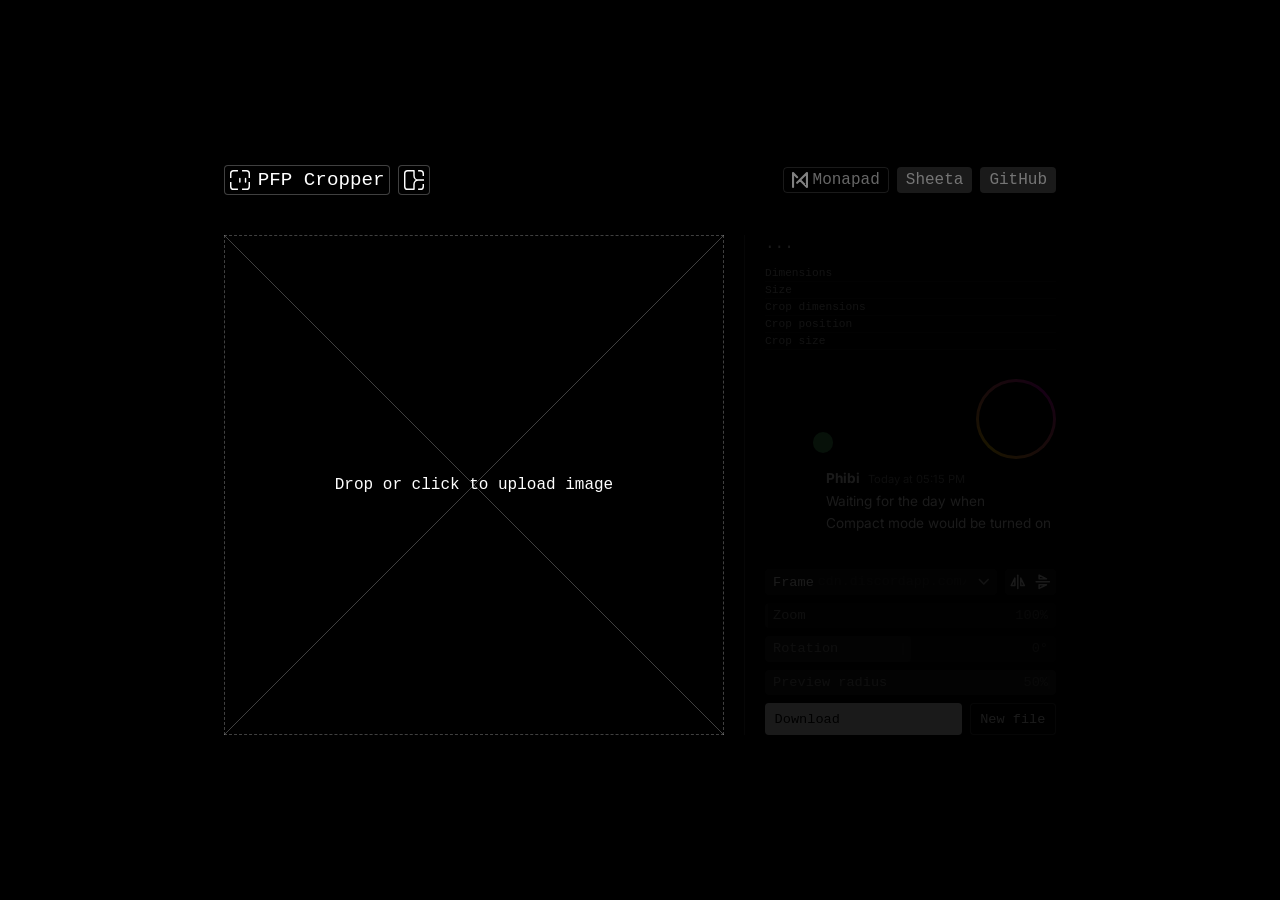
==== commit 8758b467: "new pfp cropper icon" ====
--- a/index.html
+++ b/index.html
@@ -34,7 +34,7 @@
     <link
       rel="icon"
       type="image/svg+xml"
-      href='data:image/svg+xml,%3Csvg xmlns="http://www.w3.org/2000/svg" viewBox="0 0 27.68 27.68"%3E%3Cpath d="M1,16.68v6c0,2.21,1.79,4,4,4M11,1h-6c-2.21,0-4,1.79-4,4v6M26.68,9.88v-4.88c0-2.21-1.79-4-4-4h-6M13.63,26.68h3.04c5.52,0,10-4.48,10-10v-2.42" fill="none" stroke="%23fff" stroke-miterlimit="10" stroke-width="2"/%3E%3Cpath d="M26.68,14.26c-.32.88-1.18,1.39-2.02,1.39-1.26,0-1.98-.28-2.85-.96M17.19,14.75c-.59.7-1.57,1-2.64.92-1.6-.11-2.5-.5-3.56-1.38" fill="none" stroke="%23fff" stroke-linecap="round" stroke-miterlimit="10" stroke-width="2"/%3E%3C/svg%3E'
+      href='data:image/svg+xml,%3Csvg xmlns="http://www.w3.org/2000/svg" viewBox="0 0 27.68 27.68"%3E%3Cpath d="M1,16.68v6c0,2.21,1.79,4,4,4h6M11,1h-6c-2.21,0-4,1.79-4,4v6M26.68,11v-6c0-2.21-1.79-4-4-4h-6M16.68,26.68h6c2.21,0,4-1.79,4-4v-6" fill="none" stroke="%23fff" stroke-miterlimit="10" stroke-width="2"/%3E%3Cpath d="M21.52,11.85v4.91M13.63,11.85v4.91" fill="none" stroke="%23fff" stroke-linecap="round" stroke-miterlimit="10" stroke-width="2"/%3E%3C/svg%3E'
     />
     <link rel="preload" href="https://pvinis.github.io/iosevka-webfont/3.4.1/iosevka.css" as="style" />
     <link rel="stylesheet" href="https://pvinis.github.io/iosevka-webfont/3.4.1/iosevka.css" />
@@ -628,12 +628,12 @@
           <a id="page-title" class="page-title-link" href="./" aria-label="Reset PFP Cropper">
             <svg xmlns="http://www.w3.org/2000/svg" id="crop-icon" data-name="Layer 1" viewBox="0 0 27.68 27.68">
               <path
-                d="M1,16.68v6c0,2.21,1.79,4,4,4M11,1h-6c-2.21,0-4,1.79-4,4v6M26.68,9.88v-4.88c0-2.21-1.79-4-4-4h-6M13.63,26.68h3.04c5.52,0,10-4.48,10-10v-2.42"
+                d="M1,16.68v6c0,2.21,1.79,4,4,4h6M11,1h-6c-2.21,0-4,1.79-4,4v6M26.68,11v-6c0-2.21-1.79-4-4-4h-6M16.68,26.68h6c2.21,0,4-1.79,4-4v-6"
                 class="cls-2"
                 style="fill: none; stroke: currentColor; stroke-miterlimit: 10; stroke-width: 2px"
               />
               <path
-                d="M26.68,14.26c-.32.88-1.18,1.39-2.02,1.39-1.26,0-1.98-.28-2.85-.96M17.19,14.75c-.59.7-1.57,1-2.64.92-1.6-.11-2.5-.5-3.56-1.38"
+                d="M21.52,11.85v4.91M13.63,11.85v4.91"
                 class="cls-1"
                 style="
                   stroke-linecap: round;
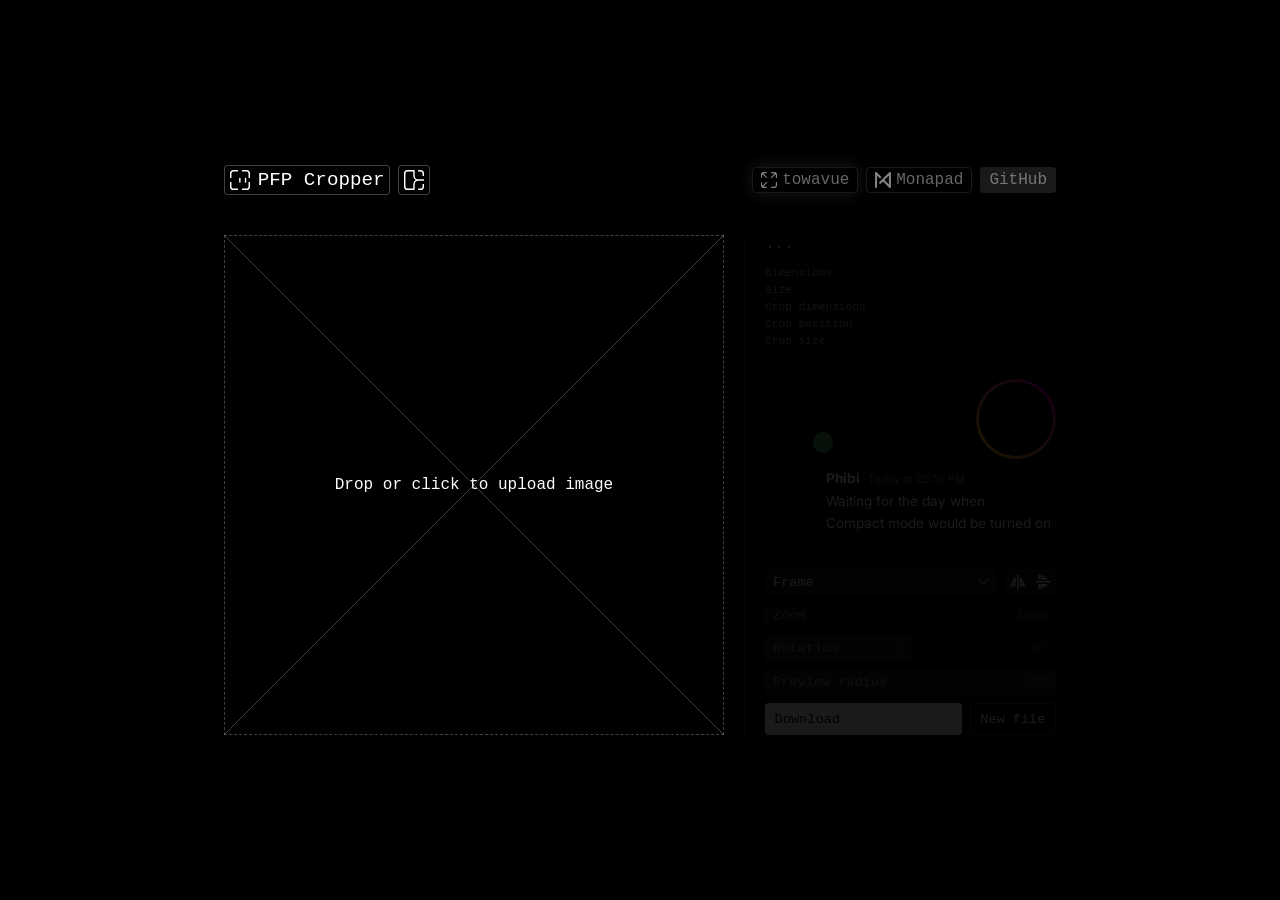
==== commit 54da18a1: "update link button" ====
--- a/index.html
+++ b/index.html
@@ -175,6 +175,8 @@
         font-size: var(--text-base);
       }
       #links a {
+        position: relative;
+        overflow: hidden;
         padding: 0 var(--space-md);
         border: var(--border-transparent);
         background: var(--color-white-10);
@@ -183,14 +185,19 @@
         transition: var(--transition-color), var(--transition-border);
       }
       #links a:hover,
-      #links a:first-child:hover {
+      #links a:first-child:hover,
+      #links a:nth-child(2):hover {
         border: var(--border-muted);
         color: var(--color-text-soft);
       }
-      #links a:first-child {
+      #links a:first-child,
+      #links a:nth-child(2) {
         border: var(--border-soft);
         background: transparent;
         gap: var(--space-xs);
+      }
+      #links a:first-child {
+        box-shadow: 0 0 1rem color-mix(in srgb, #edecec, transparent 90%);
       }
       #links svg {
         height: var(--size-icon-xs);
@@ -674,6 +681,32 @@
         </div>
         <p id="links" class="u-flex">
           <a
+            class="u-inline-center u-radius-sm u-plain-link u-text-muted"
+            href="https://sheetau.github.io/towavue/"
+            target="_blank"
+            rel="noopener noreferrer"
+            title="The fastest modern media viewer built in Rust for images, video, and audio."
+          >
+            <svg
+              class=""
+              xmlns="http://www.w3.org/2000/svg"
+              viewBox="0 0 27.68 27.68"
+              fill="none"
+              stroke="currentColor"
+              stroke-width="2"
+              stroke-miterlimit="10"
+              aria-hidden="true"
+            >
+              <line x1="2.17" y1="2.17" x2="9.82" y2="9.82"></line>
+              <line x1="2.17" y1="25.5" x2="10.21" y2="17.47"></line>
+              <line x1="17.47" y1="10.21" x2="25.5" y2="2.17"></line>
+              <path d="M9.82,1h-4.82c-2.21,0-4,1.79-4,4v4.82"></path>
+              <path d="M26.68,10.21v-5.21c0-2.21-1.79-4-4-4h-5.21"></path>
+              <path d="M17.47,26.68h5.21c2.21,0,4-1.79,4-4v-5.21"></path>
+              <path d="M1,17.86v4.82c0,2.21,1.79,4,4,4h4.82"></path>
+            </svg>
+            towavue</a
+          ><a
             class="u-inline-center u-radius-sm u-plain-link u-text-muted u-relative"
             href="https://sheetau.github.io/monapad/"
             target="_blank"
@@ -690,12 +723,6 @@
               ></path>
             </svg>
             Monapad</a
-          ><a
-            class="u-inline-center u-radius-sm u-plain-link u-text-muted"
-            href="https://linktr.ee/sheetau"
-            target="_blank"
-            rel="noopener noreferrer"
-            >Sheeta</a
           ><a
             class="u-inline-center u-radius-sm u-plain-link u-text-muted"
             href="https://github.com/sheetau/pfpcropper"
@@ -1584,6 +1611,15 @@
         }
       });
 
+      window.addEventListener("paste", (event) => {
+        const file = Array.from(event.clipboardData?.items || [])
+          .find((item) => item.kind === "file" && item.type.startsWith("image/"))
+          ?.getAsFile();
+        if (!file) return;
+        event.preventDefault();
+        handleFile(file);
+      });
+
       cropperArea.addEventListener("mousedown", (e) => {
         if (!cropperArea.classList.contains("has-image")) return;
         beginDrag(e.clientX, e.clientY);
